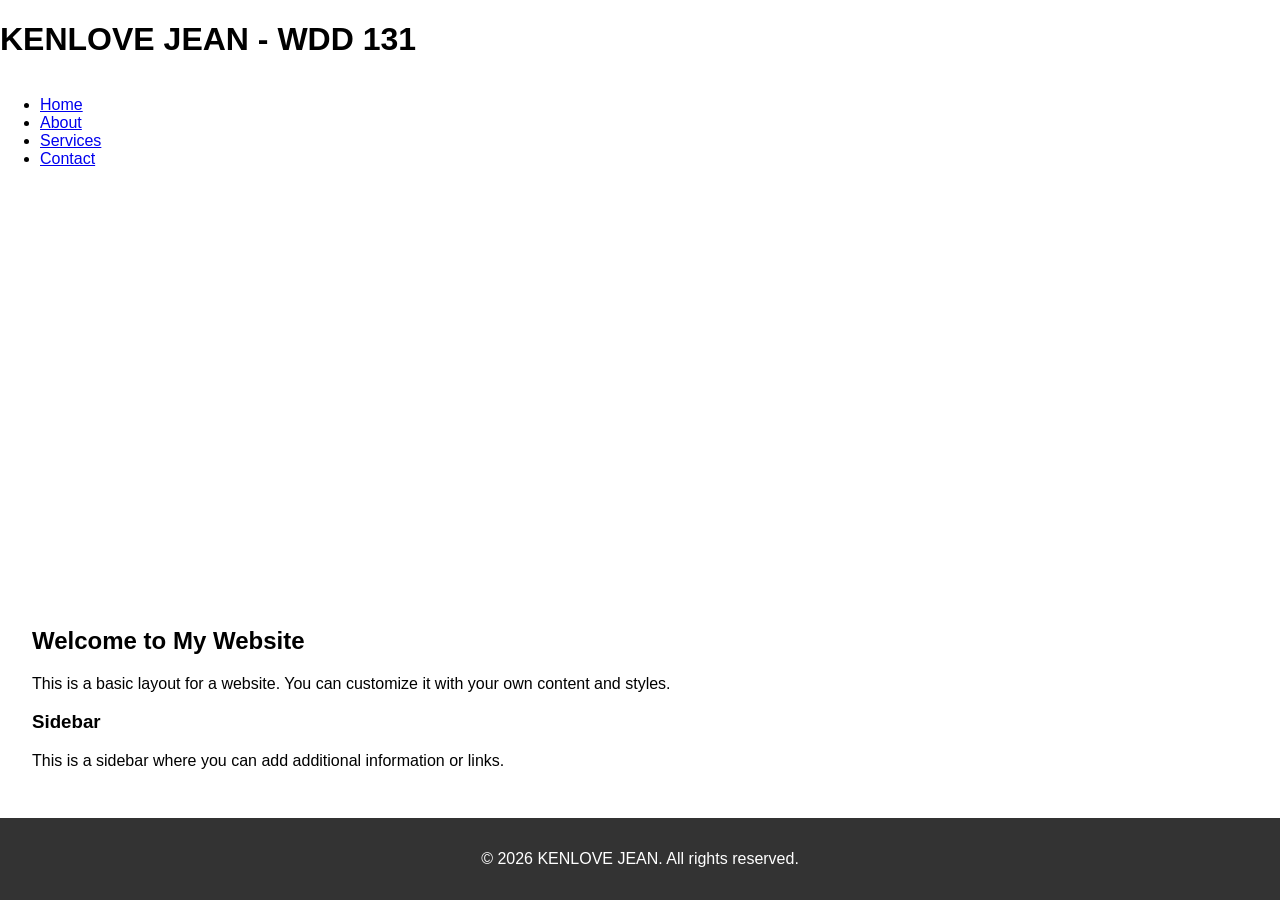
==== week01/basic-layout.html @ 7883b709 "exo week01" ====
<!DOCTYPE html>
<html lang="en">
<head>
    <meta charset="UTF-8">
    <meta name="viewport" content="width=device-width, initial-scale=1.0">
    <title>KENLOVE JEAN -WDD 131</title>
    <link rel="stylesheet" href="styles/layout.css">
</head>
<body>
    <header>
        <h1>KENLOVE JEAN - WDD 131</h1>
    </header>
    <nav>
        <ul>
            <li><a href="#">Home</a></li>
            <li><a href="#">About</a></li>
            <li><a href="#">Services</a></li>
            <li><a href="#">Contact</a></li>
        </ul>
    </nav>
    <main>
        <section class="content">
            <h2>Welcome to My Website</h2>
            <p>This is a basic layout for a website. You can customize it with your own content and styles.</p>
        </section>
        <aside class="sidebar">
            <h3>Sidebar</h3>
            <p>This is a sidebar where you can add additional information or links.</p>
        </aside>
    </main>
    <footer>
        <p>&copy; 2026 KENLOVE JEAN. All rights reserved.</p>
    </footer>
    
</body>
</html>
---- week01/styles/layout.css ----
/* Utilisation de CSS Grid sur le body comme demandé */
body {
    display: grid;
    grid-template-rows: auto 1fr auto; /* Header, Main, Footer */
    min-height: 100vh;
    margin: 0;
    font-family: Arial, sans-serif;
}

/* Cible la liste non ordonnée à l'intérieur de la navigation */
header nav ul {
    display: flex;          /* Active le Flexbox sur le conteneur <ul> */   
    list-style: none;       /* Enlève les puces de la liste */
    padding: 0;             /* Enlève le padding par défaut des listes */
    margin: 0;
    gap: 20px;
}

/* Optionnel : pour rendre les liens plus jolis */
header nav ul li a {
    display: flex;
    text-decoration: none;  /* Enlève le soulignement bleu des liens */
    align-items: center;
}


main {
    padding: 2rem;
}

footer {
    background-color: #333;
    color: white;
    text-align: center;
    padding: 1rem;
}
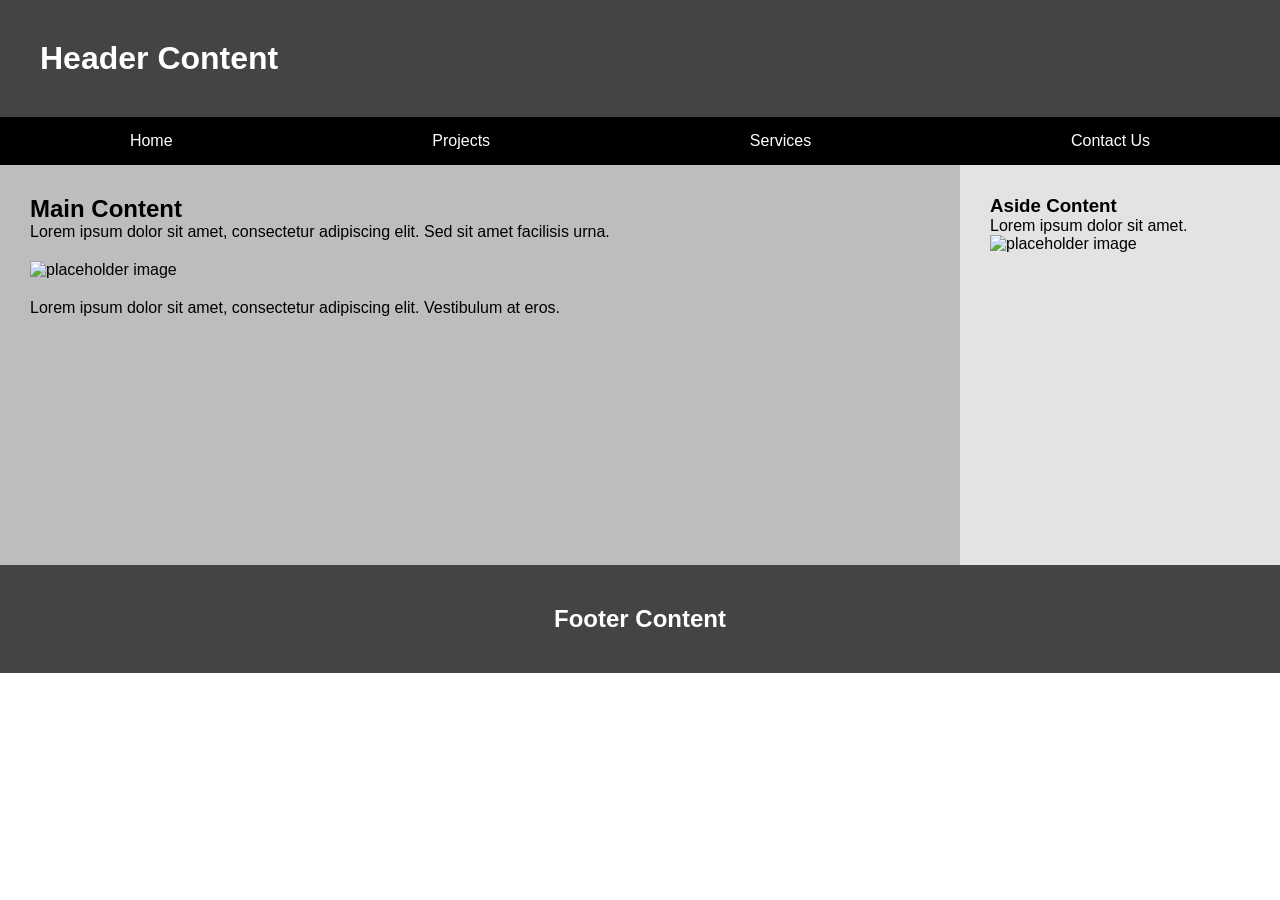
==== commit 8283eea8: "exercice week01" ====
--- a/week01/basic-layout.html
+++ b/week01/basic-layout.html
@@ -1,36 +1,50 @@
 <!DOCTYPE html>
 <html lang="en">
 <head>
-    <meta charset="UTF-8">
-    <meta name="viewport" content="width=device-width, initial-scale=1.0">
-    <title>KENLOVE JEAN -WDD 131</title>
-    <link rel="stylesheet" href="styles/layout.css">
+<meta charset="UTF-8">
+<meta name="viewport" content="width=device-width, initial-scale=1.0">
+<title>WDD 131 - KENLOVE JEAN</title>
+<link rel="stylesheet" href="styles/layout.css">
 </head>
+
 <body>
-    <header>
-        <h1>KENLOVE JEAN - WDD 131</h1>
-    </header>
-    <nav>
-        <ul>
-            <li><a href="#">Home</a></li>
-            <li><a href="#">About</a></li>
-            <li><a href="#">Services</a></li>
-            <li><a href="#">Contact</a></li>
-        </ul>
-    </nav>
+
+<header>
+    <h1>Header Content</h1>
+</header>
+
+<nav>
+    <ul>
+        <li><a href="#">Home</a></li>
+        <li><a href="#">Projects</a></li>
+        <li><a href="#">Services</a></li>
+        <li><a href="#">Contact Us</a></li>
+    </ul>
+</nav>
+
+<div class="container">
+
     <main>
-        <section class="content">
-            <h2>Welcome to My Website</h2>
-            <p>This is a basic layout for a website. You can customize it with your own content and styles.</p>
-        </section>
-        <aside class="sidebar">
-            <h3>Sidebar</h3>
-            <p>This is a sidebar where you can add additional information or links.</p>
-        </aside>
+        <h2>Main Content</h2>
+        <p>Lorem ipsum dolor sit amet, consectetur adipiscing elit. Sed sit amet facilisis urna.</p>
+
+        <img src="https://via.placeholder.com/600x300" alt="placeholder image">
+
+        <p>Lorem ipsum dolor sit amet, consectetur adipiscing elit. Vestibulum at eros.</p>
     </main>
-    <footer>
-        <p>&copy; 2026 KENLOVE JEAN. All rights reserved.</p>
-    </footer>
-    
+
+    <aside>
+        <h3>Aside Content</h3>
+        <p>Lorem ipsum dolor sit amet.</p>
+
+        <img src="https://via.placeholder.com/200x150" alt="placeholder image">
+    </aside>
+
+</div>
+
+<footer>
+    <h2>Footer Content</h2>
+</footer>
+
 </body>
 </html>
--- a/week01/styles/layout.css
+++ b/week01/styles/layout.css
@@ -1,36 +1,73 @@
-/* Utilisation de CSS Grid sur le body comme demandé */
-body {
-    display: grid;
-    grid-template-rows: auto 1fr auto; /* Header, Main, Footer */
-    min-height: 100vh;
-    margin: 0;
-    font-family: Arial, sans-serif;
+*{
+    margin:0;
+    padding:0;
+    box-sizing:border-box;
+    font-family: Arial, Helvetica, sans-serif;
 }
 
-/* Cible la liste non ordonnée à l'intérieur de la navigation */
-header nav ul {
-    display: flex;          /* Active le Flexbox sur le conteneur <ul> */   
-    list-style: none;       /* Enlève les puces de la liste */
-    padding: 0;             /* Enlève le padding par défaut des listes */
-    margin: 0;
-    gap: 20px;
+/* Header */
+
+header{
+    background:#444;
+    color:white;
+    padding:40px;
 }
 
-/* Optionnel : pour rendre les liens plus jolis */
-header nav ul li a {
-    display: flex;
-    text-decoration: none;  /* Enlève le soulignement bleu des liens */
-    align-items: center;
+/* Navigation */
+
+nav{
+    background:black;
 }
 
-
-main {
-    padding: 2rem;
+nav ul{
+    display:flex;
+    justify-content:space-around;
+    list-style:none;
 }
 
-footer {
-    background-color: #333;
-    color: white;
-    text-align: center;
-    padding: 1rem;
+nav a{
+    color:white;
+    text-decoration:none;
+    padding:15px;
+    display:block;
 }
+
+/* Main layout */
+
+.container{
+    display:grid;
+    grid-template-columns: 3fr 1fr;
+    min-height:400px;
+}
+
+/* Main content */
+
+main{
+    background:#bdbdbd;
+    padding:30px;
+}
+
+main img{
+    width:100%;
+    margin:20px 0;
+}
+
+/* Aside */
+
+aside{
+    background:#e3e3e3;
+    padding:30px;
+}
+
+aside img{
+    width:100%;
+}
+
+/* Footer */
+
+footer{
+    background:#444;
+    color:white;
+    text-align:center;
+    padding:40px;
+}
